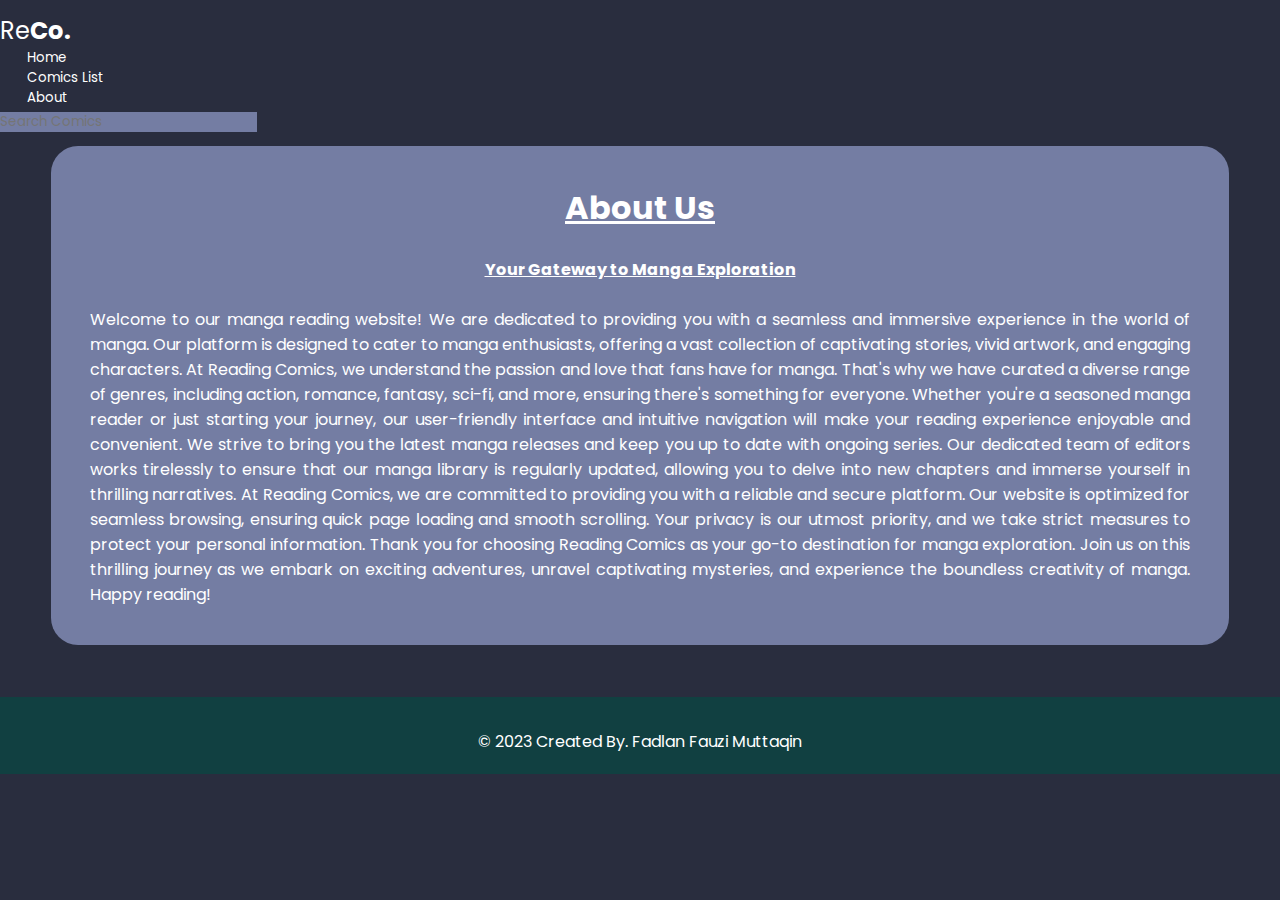
==== about.html @ 968a7628 "fisrt commit" ====
<!doctype html>
<html lang="en">

<head>
    <meta charset="utf-8">
    <meta name="viewport" content="width=device-width, initial-scale=1">
    <title>Reading Comics</title>
    <link rel="icon" href="img/R.png">
    <link rel="stylesheet" href="css/style.css">
    <link href="https://cdn.jsdelivr.net/npm/bootstrap@5.3.0-alpha3/dist/css/bootstrap.min.css" rel="stylesheet"
        integrity="sha384-KK94CHFLLe+nY2dmCWGMq91rCGa5gtU4mk92HdvYe+M/SXH301p5ILy+dN9+nJOZ" crossorigin="anonymous">
    <script src="https://cdn.jsdelivr.net/npm/bootstrap@5.3.0-alpha3/dist/js/bootstrap.bundle.min.js"
        integrity="sha384-ENjdO4Dr2bkBIFxQpeoTz1HIcje39Wm4jDKdf19U8gI4ddQ3GYNS7NTKfAdVQSZe"
        crossorigin="anonymous"></script>
    <script src="https://ajax.googleapis.com/ajax/libs/jquery/3.6.4/jquery.min.js"></script>
    <link rel="preconnect" href="https://fonts.googleapis.com">
    <link rel="preconnect" href="https://fonts.gstatic.com" crossorigin>
    <link href="https://fonts.googleapis.com/css2?family=Poppins:ital,wght@0,100;0,200;0,400;1,700&display=swap"
        rel="stylesheet">
</head>

<body>
    <!-- NAVBAR -->
    <nav class="navbar navbar-expand-lg">
        <div class="container">
            <a class="navbar-brand" style="font-size: x-large;" href="#">Re<strong class="fw-bold">Co.</strong></a>
            <button class="navbar-toggler" type="button" data-bs-toggle="collapse"
                data-bs-target="#navbarSupportedContent" aria-controls="navbarSupportedContent" aria-expanded="false"
                aria-label="Toggle navigation">
                <span class="navbar-toggler-icon"></span>
            </button>
            <div class="collapse navbar-collapse" id="navbarSupportedContent">
                <ul class="navbar-nav ms-auto me-auto mb-2 mb-lg-0">
                    <li class="nav-item">
                        <a class="nav-link active" aria-current="page" href="index.html">Home</a>
                    </li>
                    <li class="nav-item">
                        <a class="nav-link" href="php/comic.php">Comics List</a>
                    </li>
                    <!-- <li class="nav-item">
                        <a class="nav-link" href="#">Genres</a>
                    </li> -->
                    <li class="nav-item">
                        <a class="nav-link" href="#">About</a>
                    </li>
                </ul>
                <form class="d-flex" role="search">
                    <input class="form-control me-2" type="search" placeholder="Search Comics" aria-label="Search">
                </form>
            </div>
        </div>
    </nav>

    <div class="container about">
        <h1 class="am mx-5">About Us</h1>

        <br>
        <h4 class="am mx-3">Your Gateway to Manga Exploration</h4><br>
        <p class="mx-3" style="text-align: justify;">
            Welcome to our manga reading website! We are dedicated to providing you with a seamless and immersive experience in the world of manga. Our platform is designed to cater to manga enthusiasts, offering a vast collection of captivating stories, vivid artwork, and engaging characters.
            
            At Reading Comics, we understand the passion and love that fans have for manga. That's why we have curated a diverse range of genres, including action, romance, fantasy, sci-fi, and more, ensuring there's something for everyone. Whether you're a seasoned manga reader or just starting your journey, our user-friendly interface and intuitive navigation will make your reading experience enjoyable and convenient.
            
            We strive to bring you the latest manga releases and keep you up to date with ongoing series. Our dedicated team of editors works tirelessly to ensure that our manga library is regularly updated, allowing you to delve into new chapters and immerse yourself in thrilling narratives.
            
            At Reading Comics, we are committed to providing you with a reliable and secure platform. Our website is optimized for seamless browsing, ensuring quick page loading and smooth scrolling. Your privacy is our utmost priority, and we take strict measures to protect your personal information.
            
            Thank you for choosing Reading Comics as your go-to destination for manga exploration. Join us on this thrilling journey as we embark on exciting adventures, unravel captivating mysteries, and experience the boundless creativity of manga.
            
            Happy reading!</p>
    </div>

    <footer class="footer-section" id="footer">
        <div class="container">
            <p>&copy; 2023 Created By. Fadlan Fauzi Muttaqin</p>
        </div>
    </footer>
</body>

</html>
---- css/style.css ----
:root {
  --primary: #292d3e;
  --secondary : #747da3;
}

* {
  margin: 0;
  padding: 0;
  box-sizing: border-box;
  outline: 0;
  border: 0;
  text-decoration: none;
  font-family: "Poppins", sans-serif;
  color: #fff !important;
}

body {
  background-color: var(--primary) !important;
}

.bg-form {
  background-color: var(--primary) !important;
  border-radius: 3vh !important;
}

.bp {
  background-color: var(--primary) !important;
}

.bt {
  background-color: #747da3 !important;
}

.bg-dark {
  border-radius: 5vh;
}

.card-img-top {
  height: 65vh;
}

.card-body {
  display: flex;
  flex-direction: column;
  justify-content: space-between;
  height: 100%;
}

select {
  background-color: #747da3 !important;
}

.nav-link.active.mc {
  background-color: #747da3 !important;
}

.dropdown-menu {
  background-color: #747da3 !important;
}

.about {
  background-color: #747da3 !important;
  border-radius: 3vh;
  margin: 4%;
  padding: 3%;
}

.am {
  text-decoration: underline;
  text-align: center;
}

/* Navbar */
.container {
    margin-top: 1%;
    color: #fff;
}

.navbar {
  background-color: transparent;
  color: #fff !important;
}

.nav-item {
  padding-left: 3vh;
  padding-right: 3vh;
  font-size: smaller;
  
}

.form-control {
    background-color: #747da3 !important; 
}

.recommended {
    display: flex;
    margin: 5%;
    width: 80%;
    margin-left: auto;
}

.left-recommended {
    width: 50%;
}

.left-recommended p {
    color: #8f8f91 !important;
    font-size: small;
    line-height: 4vh;
    text-align: justify;
}

.right-recommended {
    width: 50%;
}

.right-recommended img {
    width: 55%;
    margin: 15vh;
    margin-left: 15vh;
    align-items: center;
}

.btn-recommended {
    border-radius: 3vh;
    background-color: #747da3;
    margin: 2vh;
    padding: 2vh;
    font-size: small;
}

.btn-cl {
    border-radius: 3vh;
    background-color: var(--secondary) !important;
    margin: 2vh;
    padding: 2vh;
    font-size: small;
    margin-top: auto;
}

.page-link {
 background-color: #747da3 !important;
}

.active>.page-link, .page-link.active {
  border-color: #ffffff!important;
  background-color: #292d3e !important;
}

.list {
  width: 25%;
  height: 30%;
}

.footer-section {
  background-color: #114041;
  color: #fff;
  padding: 20px 0;
  text-align: center;
  bottom: 0;
}

.footer-section p {
  margin-bottom: 0;
}
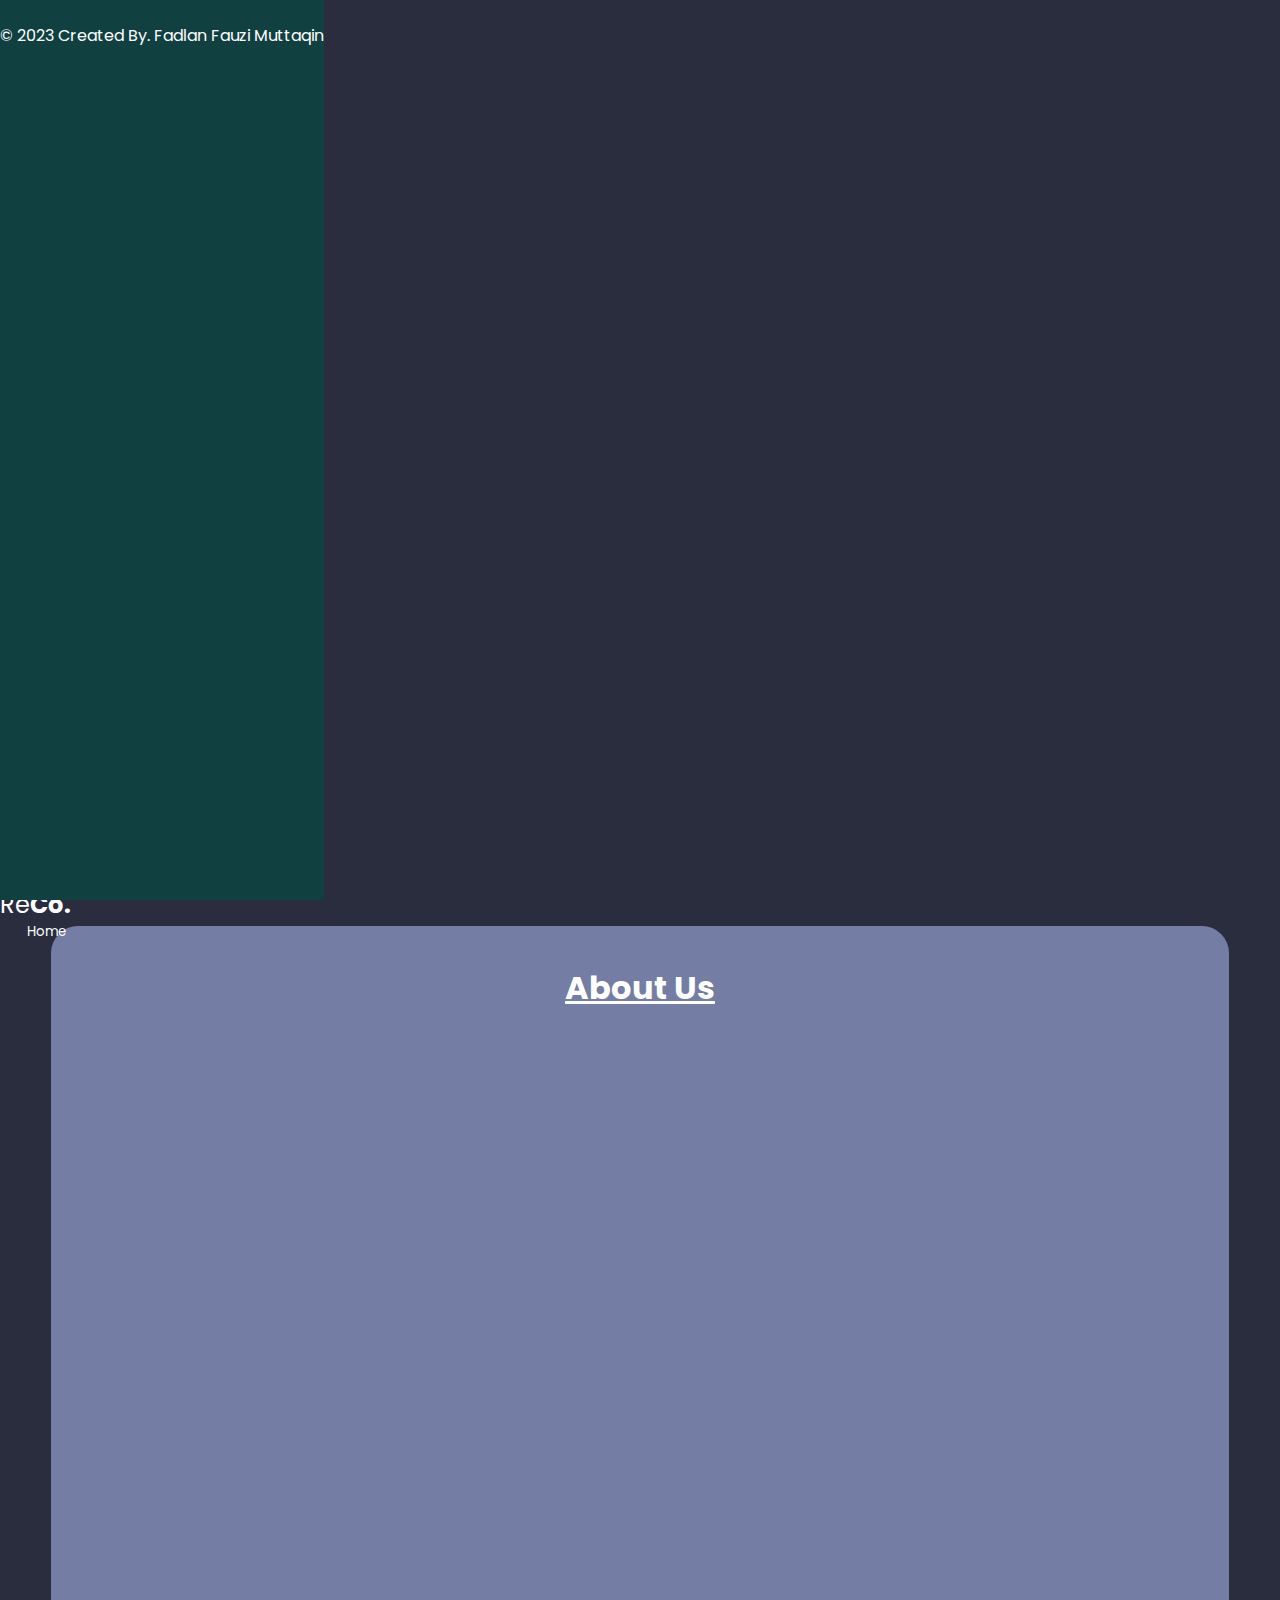
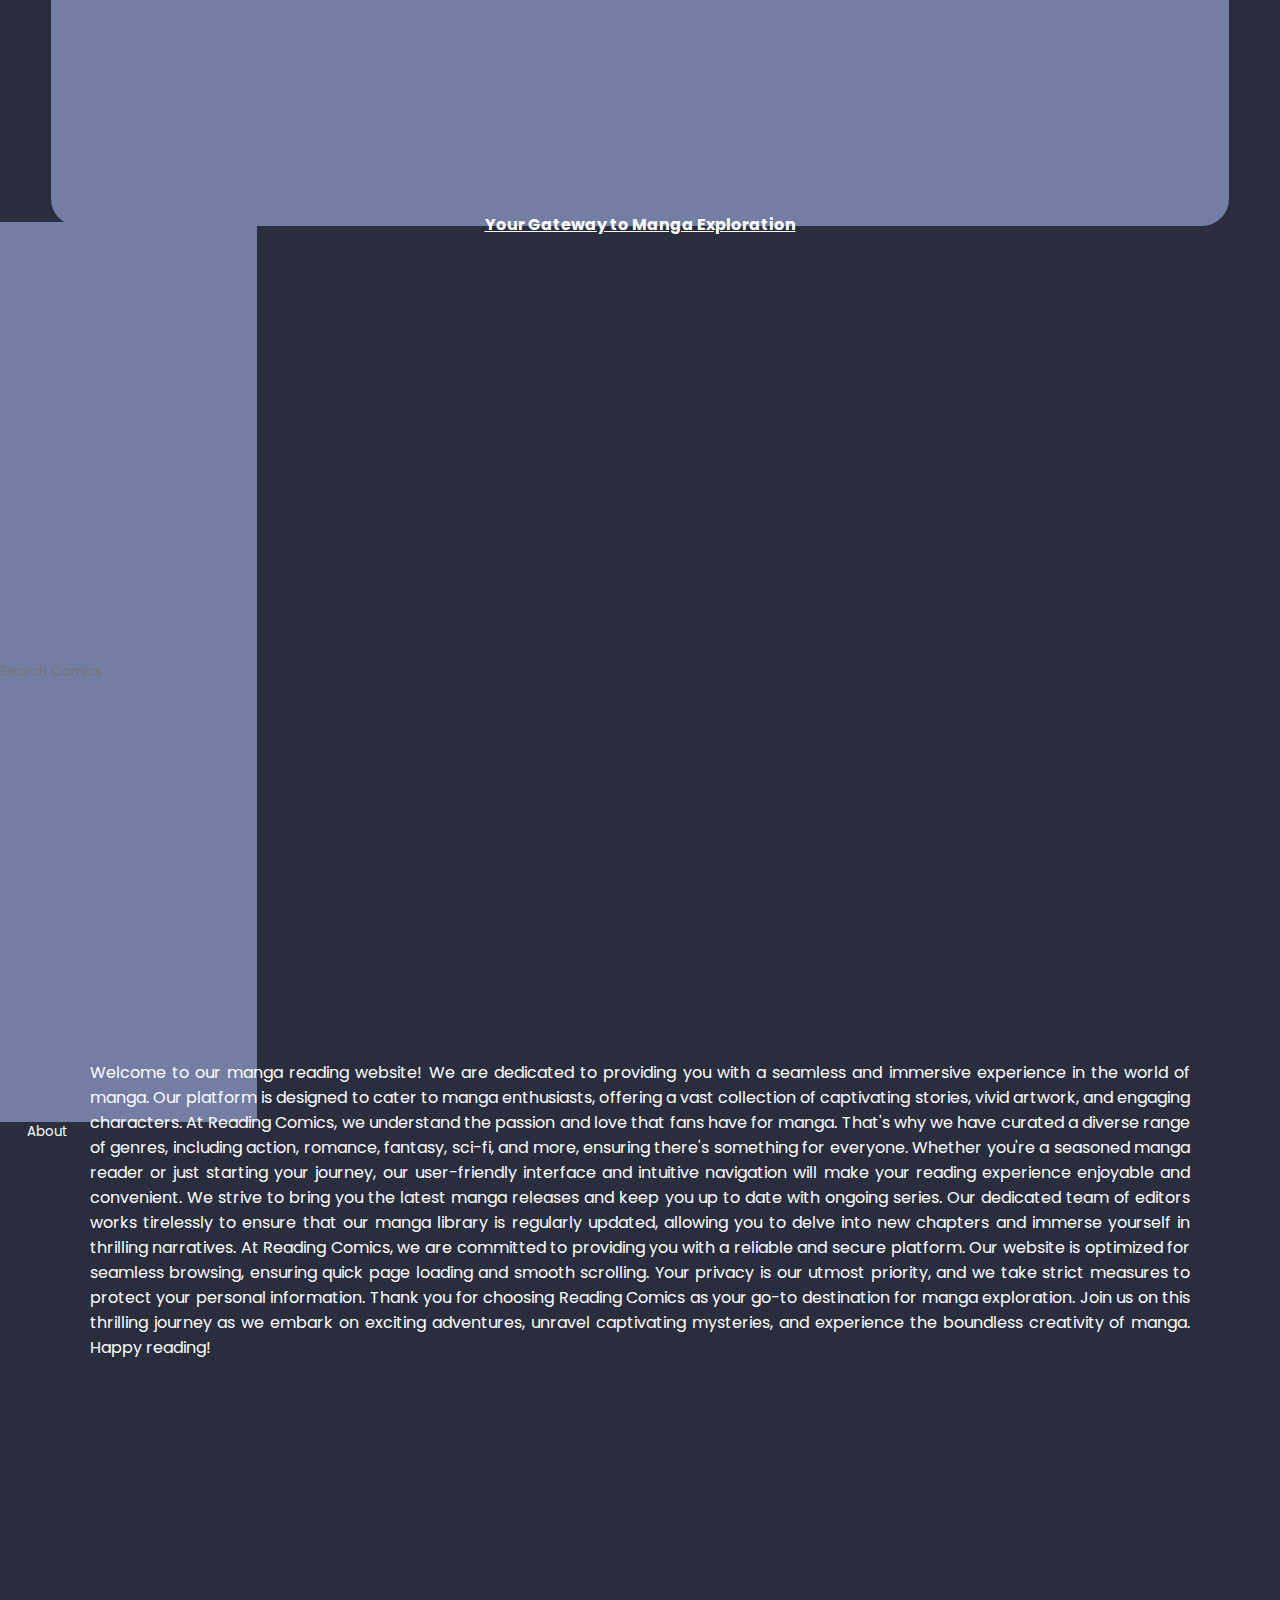
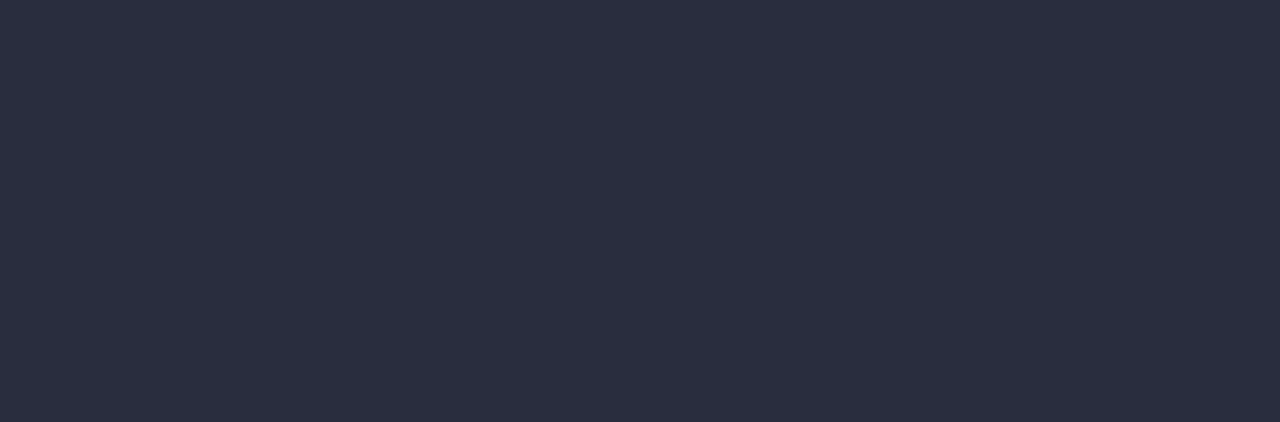
==== commit 037dd0f0: "menambah beberapa perubahan" ====
--- a/about.html
+++ b/about.html
@@ -57,16 +57,27 @@
         <br>
         <h4 class="am mx-3">Your Gateway to Manga Exploration</h4><br>
         <p class="mx-3" style="text-align: justify;">
-            Welcome to our manga reading website! We are dedicated to providing you with a seamless and immersive experience in the world of manga. Our platform is designed to cater to manga enthusiasts, offering a vast collection of captivating stories, vivid artwork, and engaging characters.
-            
-            At Reading Comics, we understand the passion and love that fans have for manga. That's why we have curated a diverse range of genres, including action, romance, fantasy, sci-fi, and more, ensuring there's something for everyone. Whether you're a seasoned manga reader or just starting your journey, our user-friendly interface and intuitive navigation will make your reading experience enjoyable and convenient.
-            
-            We strive to bring you the latest manga releases and keep you up to date with ongoing series. Our dedicated team of editors works tirelessly to ensure that our manga library is regularly updated, allowing you to delve into new chapters and immerse yourself in thrilling narratives.
-            
-            At Reading Comics, we are committed to providing you with a reliable and secure platform. Our website is optimized for seamless browsing, ensuring quick page loading and smooth scrolling. Your privacy is our utmost priority, and we take strict measures to protect your personal information.
-            
-            Thank you for choosing Reading Comics as your go-to destination for manga exploration. Join us on this thrilling journey as we embark on exciting adventures, unravel captivating mysteries, and experience the boundless creativity of manga.
-            
+            Welcome to our manga reading website! We are dedicated to providing you with a seamless and immersive
+            experience in the world of manga. Our platform is designed to cater to manga enthusiasts, offering a vast
+            collection of captivating stories, vivid artwork, and engaging characters.
+
+            At Reading Comics, we understand the passion and love that fans have for manga. That's why we have curated a
+            diverse range of genres, including action, romance, fantasy, sci-fi, and more, ensuring there's something
+            for everyone. Whether you're a seasoned manga reader or just starting your journey, our user-friendly
+            interface and intuitive navigation will make your reading experience enjoyable and convenient.
+
+            We strive to bring you the latest manga releases and keep you up to date with ongoing series. Our dedicated
+            team of editors works tirelessly to ensure that our manga library is regularly updated, allowing you to
+            delve into new chapters and immerse yourself in thrilling narratives.
+
+            At Reading Comics, we are committed to providing you with a reliable and secure platform. Our website is
+            optimized for seamless browsing, ensuring quick page loading and smooth scrolling. Your privacy is our
+            utmost priority, and we take strict measures to protect your personal information.
+
+            Thank you for choosing Reading Comics as your go-to destination for manga exploration. Join us on this
+            thrilling journey as we embark on exciting adventures, unravel captivating mysteries, and experience the
+            boundless creativity of manga.
+
             Happy reading!</p>
     </div>
 
--- a/css/style.css
+++ b/css/style.css
@@ -12,6 +12,7 @@
   text-decoration: none;
   font-family: "Poppins", sans-serif;
   color: #fff !important;
+  height: 100%;
 }
 
 body {
@@ -56,6 +57,10 @@
 
 .dropdown-menu {
   background-color: #747da3 !important;
+}
+
+.dropdown-menu .dropdown-item:hover {
+  background-color: var(--primary) !important;
 }
 
 .about {
@@ -157,9 +162,7 @@
   color: #fff;
   padding: 20px 0;
   text-align: center;
+  position: fixed ;
   bottom: 0;
 }
 
-.footer-section p {
-  margin-bottom: 0;
-}
